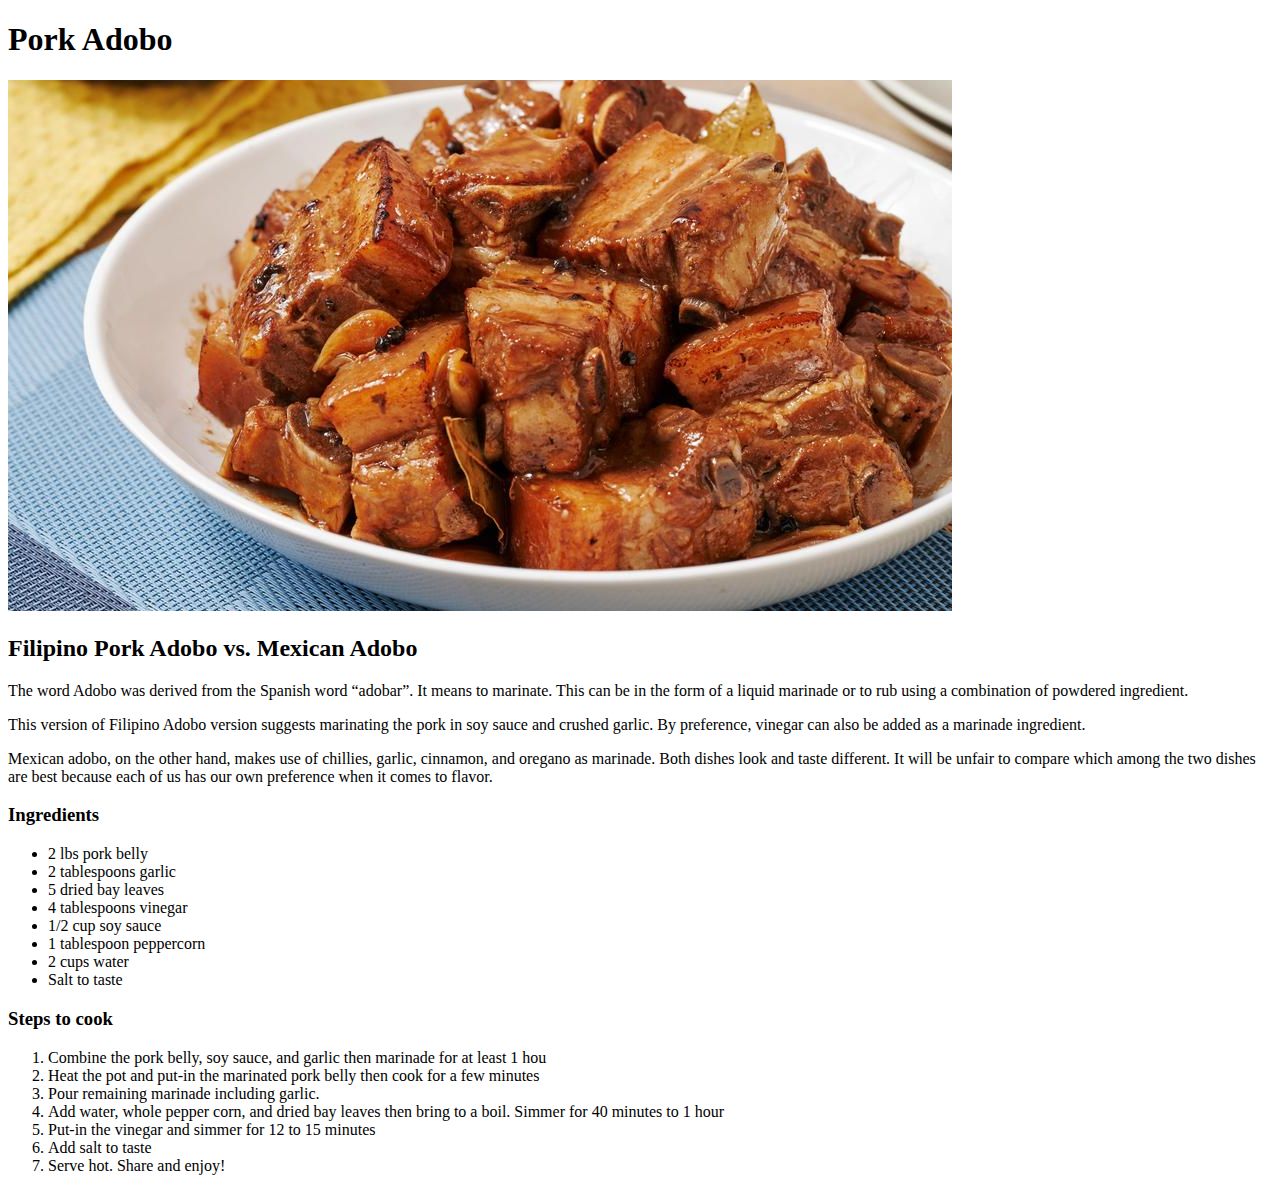
==== recipes/Adobo.html @ bbbf294f "Added new recipe page: Adobo.html" ====
<!DOCTYPE html>
<html lang="en">
<head>
    <meta charset="UTF-8">
    <meta name="viewport" content="width=device-width, initial-scale=1.0">
    <title>Adobo-Recipe</title>
</head>
<body>
    <h1>Pork Adobo</h1>
    <img src="../images/Adobo.jpg" alt="Hot adobo">
    <h2>Filipino Pork Adobo vs. Mexican Adobo</h2>
    <p>The word Adobo was derived from the Spanish word “adobar”. It means to marinate. 
        This can be in the form of a liquid marinade or to rub using a combination of powdered ingredient.
    </p>
    <p>This version of Filipino Adobo version suggests
         marinating the pork in soy sauce and crushed garlic. By preference, vinegar can also 
         be added as a marinade ingredient.
    </p>
    <p>Mexican adobo, on the other hand, makes use of chillies, garlic, cinnamon, and oregano as marinade.
       Both dishes look and taste different. It will be unfair to compare which among the two dishes are best because each 
       of us has our own preference when it comes to flavor.
    </p>
    <h3>Ingredients</h3>
    <ul>
        <li>2 lbs pork belly</li>
        <li>2 tablespoons garlic</li>
        <li>5 dried bay leaves</li>
        <li>4 tablespoons vinegar</li>
        <li>1/2 cup soy sauce </li>
        <li>1 tablespoon peppercorn </li>
        <li>2 cups water</li>
        <li>Salt to taste</li>
    </ul>
    <h3>Steps to cook</h3>
    <ol>
        <li>Combine the pork belly, soy sauce, and garlic then marinade for at least 1 hou</li>
        <li>Heat the pot and put-in the marinated pork belly then cook for a few minutes</li>
        <li>Pour remaining marinade including garlic.</li>
        <li>Add water, whole pepper corn, and dried bay leaves then bring to a boil. Simmer for 40 minutes to 1 hour</li>
        <li>Put-in the vinegar and simmer for 12 to 15 minutes</li>
        <li>Add salt to taste</li>
        <li>Serve hot. Share and enjoy!</li>
    </ol>

    
</body>
</html>
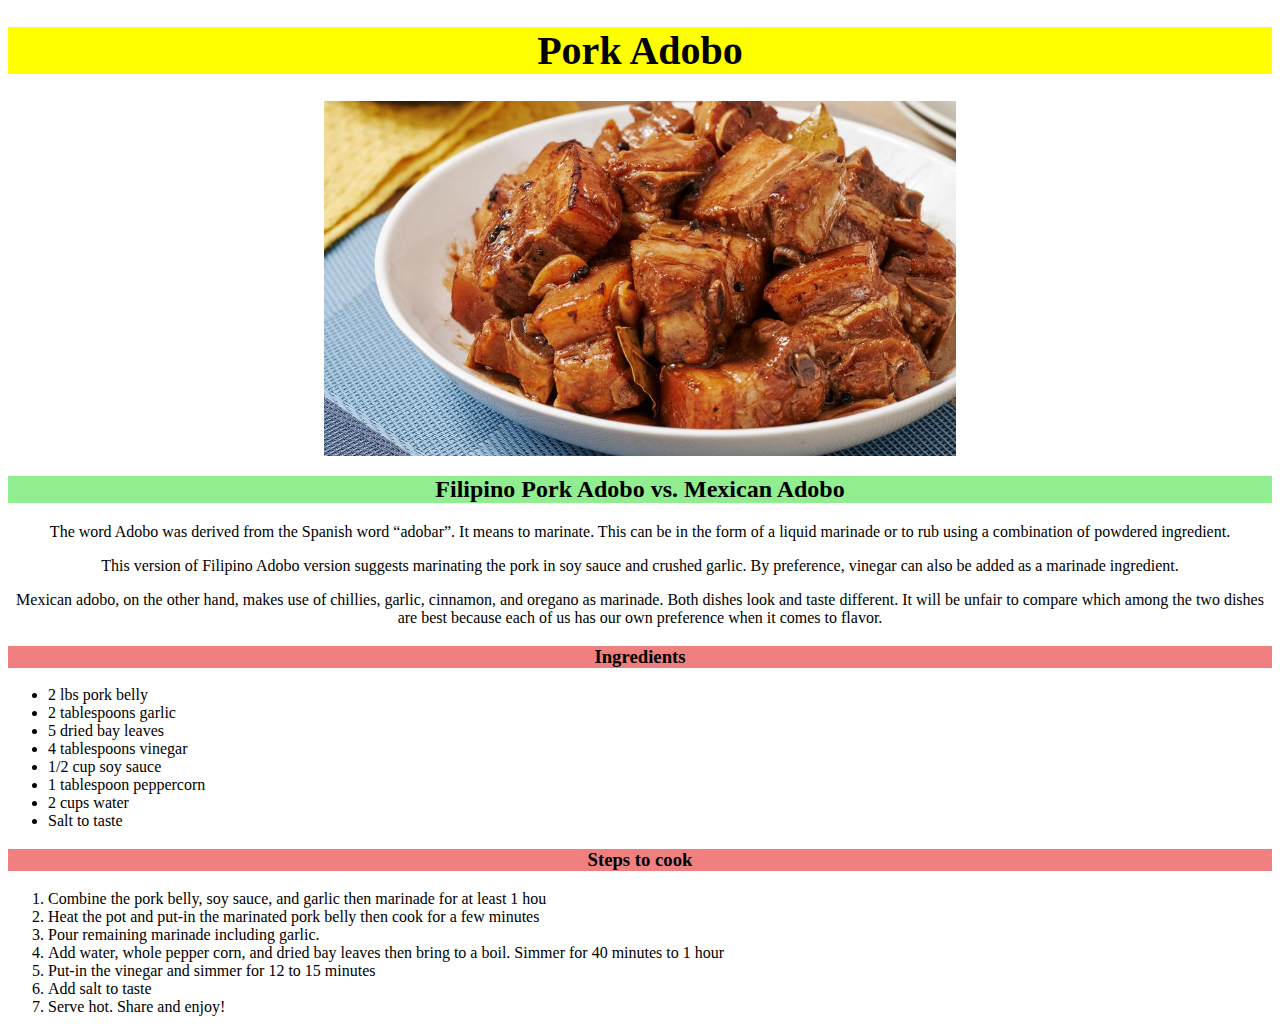
==== commit 295d299e: "Updated CSS for styling" ====
--- a/recipes/Adobo.html
+++ b/recipes/Adobo.html
@@ -4,6 +4,7 @@
     <meta charset="UTF-8">
     <meta name="viewport" content="width=device-width, initial-scale=1.0">
     <title>Adobo-Recipe</title>
+    <link rel="stylesheet" href="style-recipe.css">
 </head>
 <body>
     <h1>Pork Adobo</h1>
--- a/recipes/style-recipe.css
+++ b/recipes/style-recipe.css
@@ -0,0 +1,30 @@
+
+h1,
+h2,
+h3 {
+    text-align: center;
+    background-color: yellow;
+}
+
+h1 {
+    font-size: 40px;
+}
+
+h2 {
+    background-color: lightgreen;
+}
+
+h3 {
+    background-color: lightcoral;
+}
+
+img {
+  display: block;
+  margin-left: auto;
+  margin-right: auto;
+  width: 50%;
+}
+
+p {
+    text-align: center;
+}
